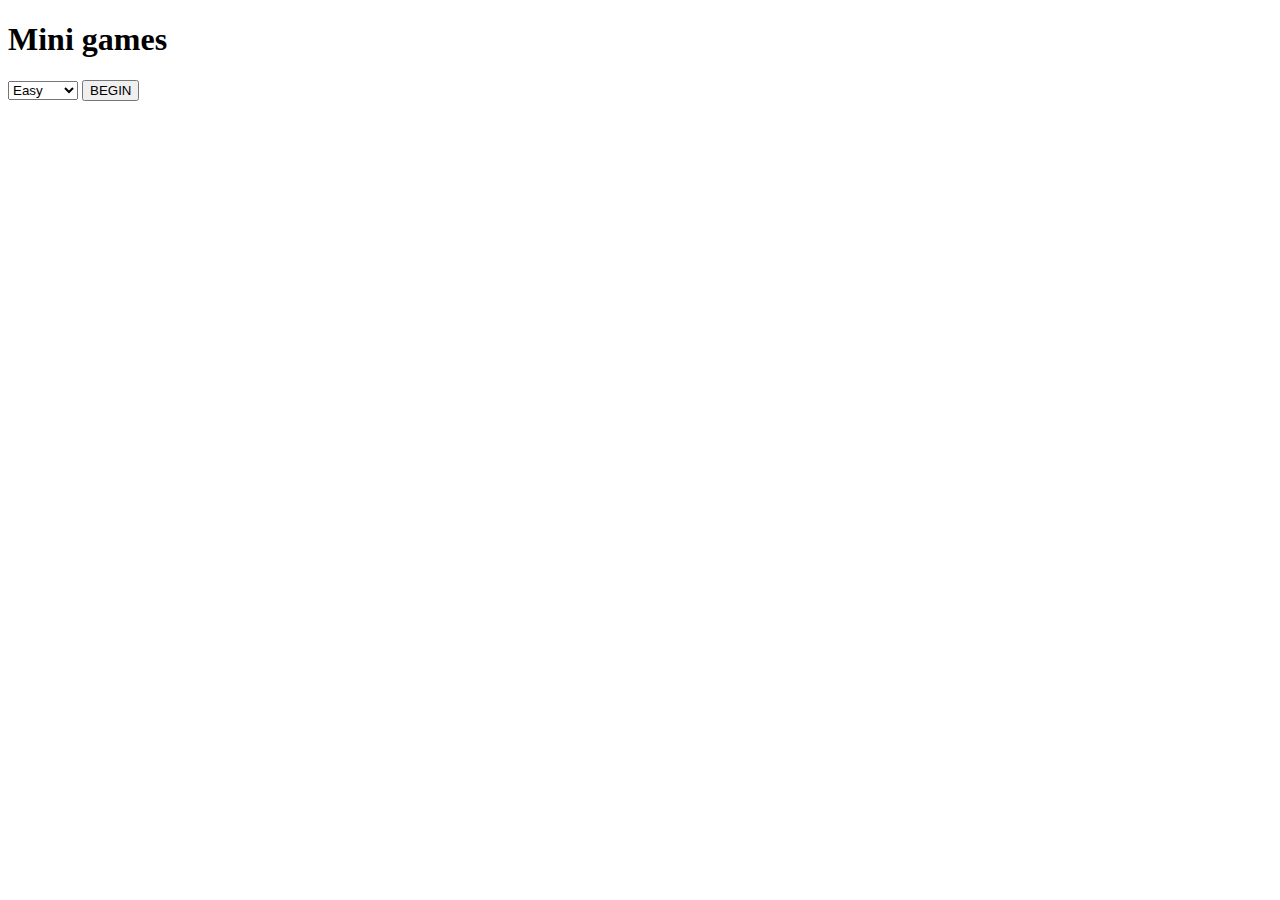
==== index.html @ e0d0ef24 "Memory whackamole connect4 complete, home page left" ====
<!DOCTYPE html>
<html lang="en">

<head>
    <meta charset="UTF-8">
    <meta name="viewport" content="width=device-width, initial-scale=1.0">
    <title>Document</title>

</head>

<body>
    <h1>Mini games</h1>
    <select name="difficulty" id="difficulty">
        <option value="Easy">Easy</option>
        <option value="Medium">Medium</option>
        <option value="Hard">Hard</option>
    </select>
    <a href="MemoryGame/index.html"><button>BEGIN</button></a>
</body>

</html>
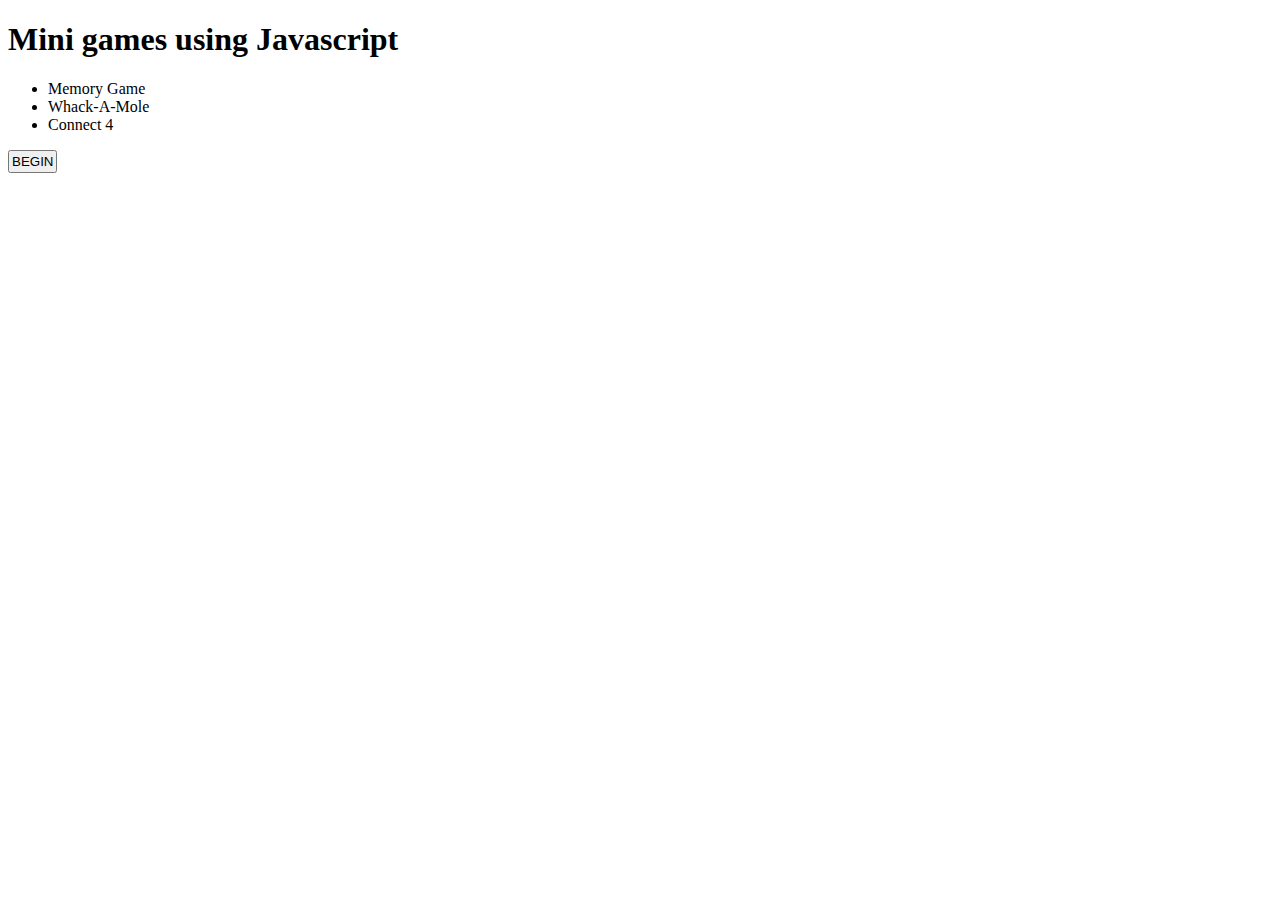
==== commit 5c915c21: "improved home a little bit, removed difficulty for now" ====
--- a/index.html
+++ b/index.html
@@ -9,13 +9,19 @@
 </head>
 
 <body>
-    <h1>Mini games</h1>
-    <select name="difficulty" id="difficulty">
+    <h1>Mini games using Javascript</h1>
+    <ul>
+        <li>Memory Game</li>
+        <li>Whack-A-Mole</li>
+        <li>Connect 4</li>
+
+    </ul>
+    <!-- <select name="difficulty" id="difficulty">
         <option value="Easy">Easy</option>
         <option value="Medium">Medium</option>
         <option value="Hard">Hard</option>
-    </select>
-    <a href="MemoryGame/index.html"><button>BEGIN</button></a>
+    </select> -->
+    <a href="MemoryGame/index.html"><button style="padding: 2px;">BEGIN</button></a>
 </body>
 
 </html>